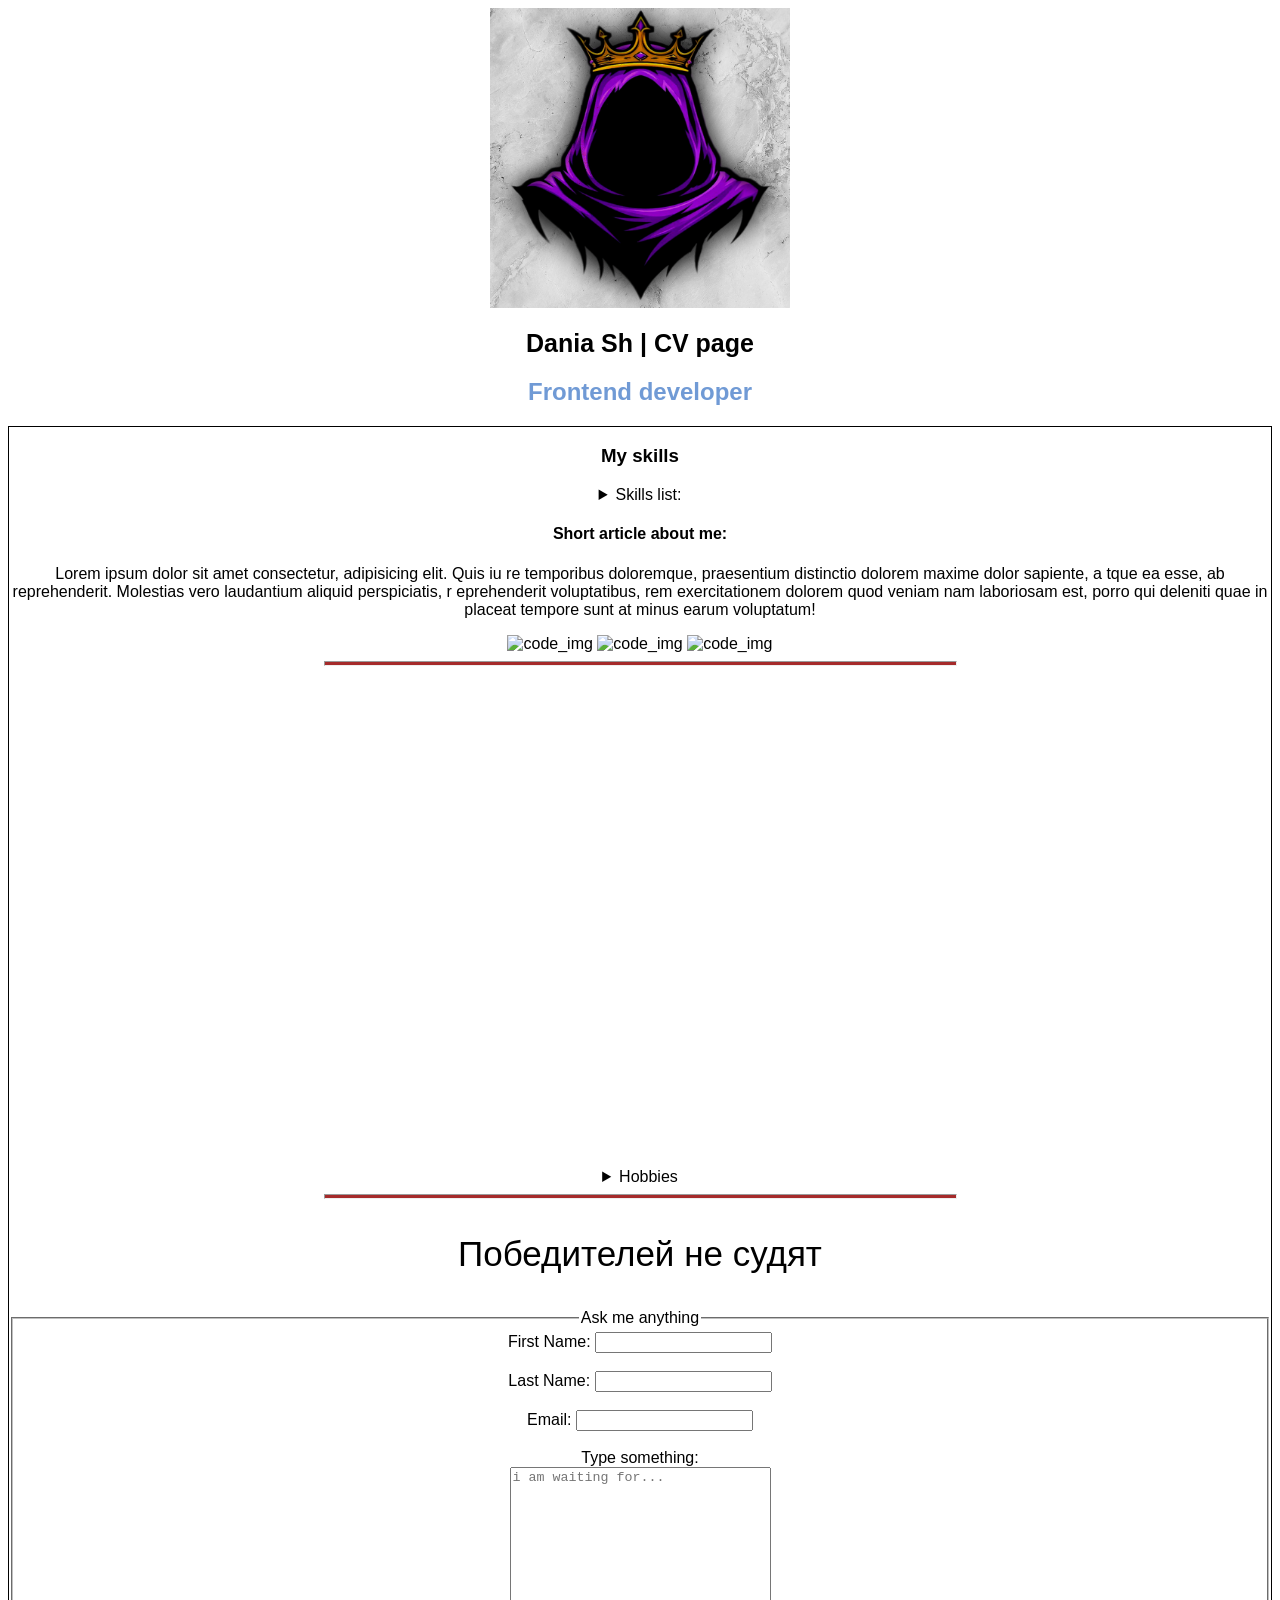
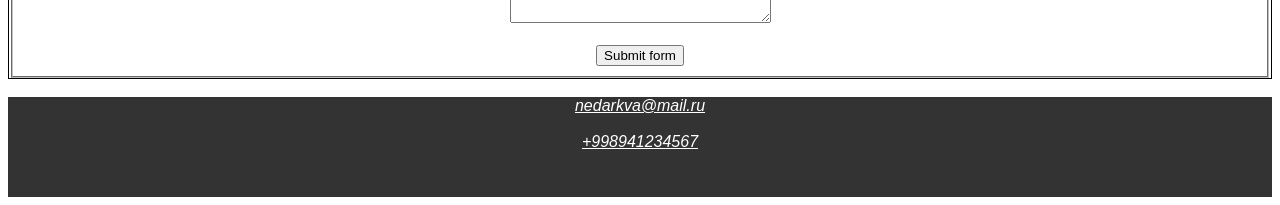
==== index.html @ 203fe05e "refactor" ====
<!DOCTYPE html>
<html lang="en">
  <head>
    <meta charset="UTF-8" />
    <meta http-equiv="X-UA-Compatible" content="IE=edge" />
    <meta name="viewport" content="width=device-width, initial-scale=1.0" />
    <link rel="stylesheet" href="styles.css" />
    <title>My CV page</title>
  </head>
  <body>
    <header class="header">
      <img src="xxxx.png" alt="avatar" class="avatar" />
      <h1 class="header__title">Dania Sh | CV page</h1>
      <h2 class="header__subtitle">Frontend developer</h2>
    </header>
    <main>
      <section class="skills">
        <h3>My skills</h3>
        <details>
          <summary>Skills list:</summary>
          <ul>
            <li>1. JavaScript</li>
            <li>2. HTML</li>
            <li>3. CSS</li>
            <li>3. React</li>
            <li>3. Typescript</li>
          </ul>
        </details>
      </section>
      <article class="article">
        <h4>Short article about me:</h4>
        <p class="article__content">
          Lorem ipsum dolor sit amet consectetur, adipisicing elit. Quis iu re
          temporibus doloremque, praesentium distinctio dolorem maxime dolor
          sapiente, a tque ea esse, ab reprehenderit. Molestias vero laudantium
          aliquid perspiciatis, r eprehenderit voluptatibus, rem exercitationem
          dolorem quod veniam nam laboriosam est, porro qui deleniti quae in
          placeat tempore sunt at minus earum voluptatum!
        </p>
      </article>
      <section class="gallery">
        <img
          src="https://placehold.co/250x250"
          alt="code_img"
          class="galarry-img"
        />
        <img
          src="https://placehold.co/250x250"
          alt="code_img"
          class="galarry-img"
        />
        <img
          src="https://placehold.co/250x250"
          alt="code_img"
          class="galarry-img"
        />
      </section>
      <hr class="separator" />
      <section class="videos">
        <iframe
          class="my-video"
          src="https://www.youtube.com/embed/bxl_qi72tMU"
          title="HTML для начинающих за 33 минуты"
          allow="accelerometer; autoplay; clipboard-write; encrypted-media; gyroscope; picture-in-picture; web-share"
          allowfullscreen
        ></iframe>
      </section>
      <section class="hobbies">
        <details>
          <summary>Hobbies</summary>
          <ol>
            <li>Gaming</li>
            <li>Video editing</li>
            <li>Draw</li>
          </ol>
        </details>
      </section>
      <hr class="separator" />
      <!-- <section class="education">
        <table class="education__table">
          <thead>
            <tr>
              <th>School / University</th>
              <th>Profession</th>
              <th>Year</th>
            </tr>
          </thead>
          <tbody>
            <tr>
              <td>IT shool 1</td>
              <td>Angular Developer</td>
              <td>2019</td>
            </tr>
            <tr>
              <td>IT shool 2</td>
              <td>React Developer</td>
              <td>2020</td>
            </tr>
          </tbody>
        </table>
      </section> -->
      <section class="quote">
        <blockquote>Победителей не судят</blockquote>
      </section>
      <section class="interaction">
        <form
          action="https://ya.ru"
          class="form"
          method="get"
          target="_blank"
        >
          <fieldset>
            <legend>Ask me anything</legend>
            <label for="firstNameID">First Name: </label>
            <input type="text" id="firstNameID" name="fistName" />
            <br /><br />
            <label for="lastNameID">Last Name: </label>
            <input type="text" id="lastNameID" name="lastName" />
            <br /><br />
            <label for="emailID">Email: </label>
            <input type="email" id="emailID" name="email" />
            <br /><br />
            <label for="descID">Type something: </label>
            <br />
            <textarea
              id="descID"
              cols="30"
              rows="10"
              name="description"
              placeholder="i am waiting for..."
            ></textarea>
            <br /><br />
            <input type="submit" value="Submit form" />
          </fieldset>
        </form>
      </section>
    </main>
    <br />
    <footer>
      <address class="address">
        <a href="mailto:nedarkva@mail.ru">nedarkva@mail.ru</a>
        <br /><br />
        <a href="tel:+998941234567">+998941234567</a>
      </address>
    </footer>
  </body>
</html>
---- styles.css ----
body {
font-family: 'Segoe UI', Tahoma, Geneva, V
erdana, sans-serif;
}
.header {
/* border-width: 1px;
border-style: solid;
border-color: black; */
/* border: 1px solid black; */
text-align: center;
}
.avatar {
width: 300px;
height: 300px;
}
.header__title {
font-size: 25px;
}
.header__subtitle {
color: rgba(90, 138, 206, 0.867);
}
main {
border: 1px solid black;
text-align: center;
}
.skills ul {
list-style: none;
}
.gallery-img {
width: 250px;
}
.separator {
width: 50%;
height: 3px;
background-color: brown;
}
.my-video {
width: 800px;
height: 490px;
border: none;
}
.education {
background-color: rgb(204, 231, 244);
}
.education__table {
border: 1px solid black;
border-collapse: collapse;
width: 100%;
}
.education__table th,
.education__table td
{
border: 1px solid black;
}
.quote {
font-size: 35px;
}
footer {
height: 100px;
text-align: center;
background-color: rgb(51, 51, 51);
}
footer a {
color: white;
}
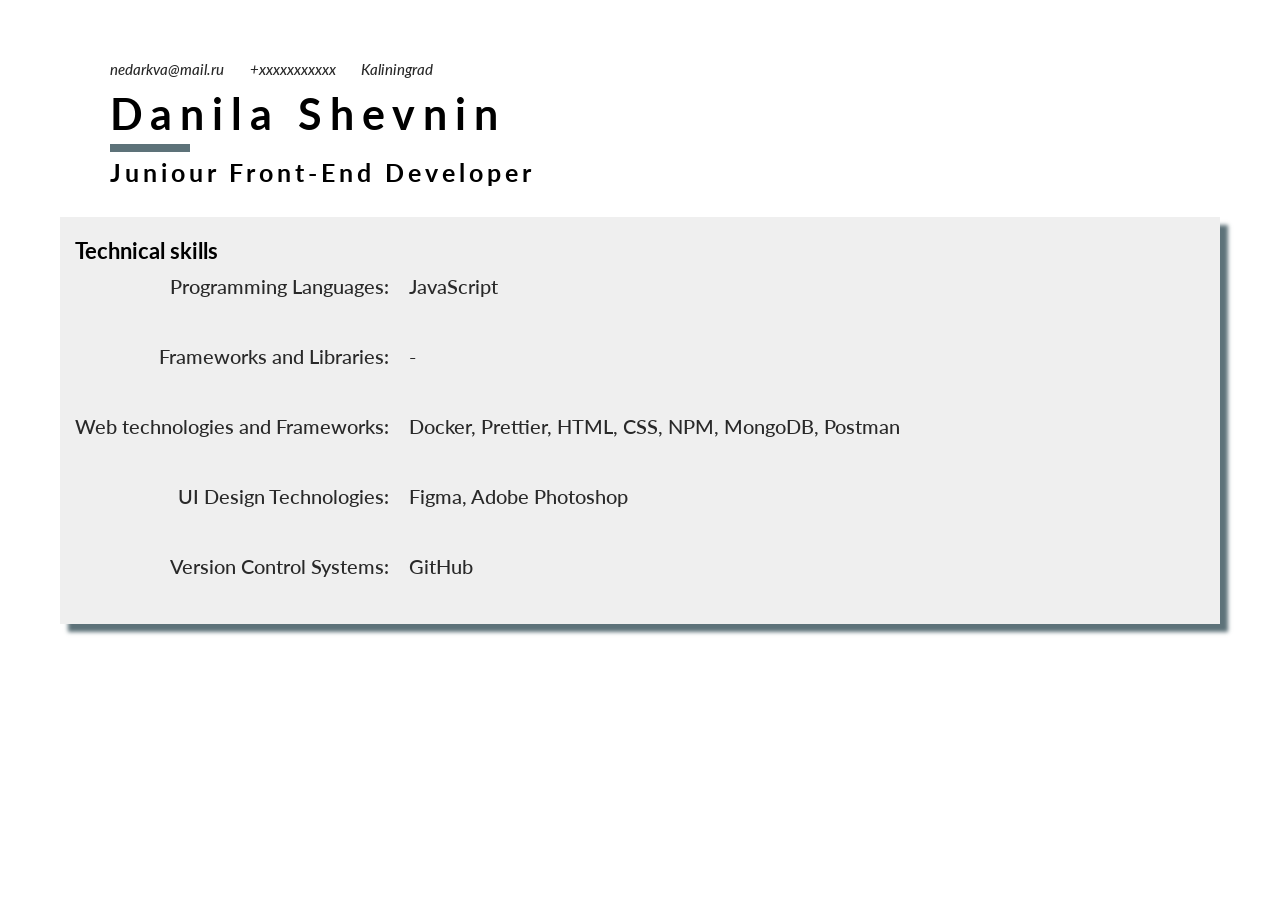
==== commit ec5a38c9: "reworking CV I started reworking my CV and implemented skills section." ====
--- a/index.html
+++ b/index.html
@@ -4,144 +4,91 @@
     <meta charset="UTF-8" />
     <meta http-equiv="X-UA-Compatible" content="IE=edge" />
     <meta name="viewport" content="width=device-width, initial-scale=1.0" />
-    <link rel="stylesheet" href="styles.css" />
-    <title>My CV page</title>
+    <link rel="preconnect" href="https://fonts.googleapis.com" />
+    <link rel="preconnect" href="https://fonts.gstatic.com" crossorigin />
+    <link
+      href="https://fonts.googleapis.com/css2?family=Lato:wght@100;400;700;900&display=swap"
+      rel="stylesheet"
+    />
+    <link rel="stylesheet" href="index.css" />
+    <link rel="icon" href="assets/favicon.png" type="image/png" />
+    <title>Danila Shevnin | CV page</title>
   </head>
+
   <body>
-    <header class="header">
-      <img src="xxxx.png" alt="avatar" class="avatar" />
-      <h1 class="header__title">Dania Sh | CV page</h1>
-      <h2 class="header__subtitle">Frontend developer</h2>
+    <header class="header" aria-label="header">
+      <div class="container">
+        <address class="header__contacts">
+          <a href="mailto:nedarkva@mail.ru" class="header__contacts-link"
+            >nedarkva@mail.ru</a
+          >
+          <a href="tel:#" class="header__contacts-link"
+            >+xxxxxxxxxxx</a
+          >
+          <a
+            href="https://en.wikipedia.org/wiki/Kaliningrad"
+            class="header__contacts-link"
+            >Kaliningrad</a
+          >
+        </address>
+        <div class="header__wrapper">
+          <h1 class="header__hero">Danila Shevnin</h1>
+          <hr class="line">
+          <h2 class="header__desc" aria-label="hero description">
+            Juniour Front-End Developer
+          </h2>
+        </div>
+      </div>
     </header>
     <main>
-      <section class="skills">
-        <h3>My skills</h3>
-        <details>
-          <summary>Skills list:</summary>
-          <ul>
-            <li>1. JavaScript</li>
-            <li>2. HTML</li>
-            <li>3. CSS</li>
-            <li>3. React</li>
-            <li>3. Typescript</li>
-          </ul>
-        </details>
-      </section>
-      <article class="article">
-        <h4>Short article about me:</h4>
-        <p class="article__content">
-          Lorem ipsum dolor sit amet consectetur, adipisicing elit. Quis iu re
-          temporibus doloremque, praesentium distinctio dolorem maxime dolor
-          sapiente, a tque ea esse, ab reprehenderit. Molestias vero laudantium
-          aliquid perspiciatis, r eprehenderit voluptatibus, rem exercitationem
-          dolorem quod veniam nam laboriosam est, porro qui deleniti quae in
-          placeat tempore sunt at minus earum voluptatum!
-        </p>
-      </article>
-      <section class="gallery">
-        <img
-          src="https://placehold.co/250x250"
-          alt="code_img"
-          class="galarry-img"
-        />
-        <img
-          src="https://placehold.co/250x250"
-          alt="code_img"
-          class="galarry-img"
-        />
-        <img
-          src="https://placehold.co/250x250"
-          alt="code_img"
-          class="galarry-img"
-        />
-      </section>
-      <hr class="separator" />
-      <section class="videos">
-        <iframe
-          class="my-video"
-          src="https://www.youtube.com/embed/bxl_qi72tMU"
-          title="HTML для начинающих за 33 минуты"
-          allow="accelerometer; autoplay; clipboard-write; encrypted-media; gyroscope; picture-in-picture; web-share"
-          allowfullscreen
-        ></iframe>
-      </section>
-      <section class="hobbies">
-        <details>
-          <summary>Hobbies</summary>
-          <ol>
-            <li>Gaming</li>
-            <li>Video editing</li>
-            <li>Draw</li>
-          </ol>
-        </details>
-      </section>
-      <hr class="separator" />
-      <!-- <section class="education">
-        <table class="education__table">
-          <thead>
-            <tr>
-              <th>School / University</th>
-              <th>Profession</th>
-              <th>Year</th>
-            </tr>
-          </thead>
-          <tbody>
-            <tr>
-              <td>IT shool 1</td>
-              <td>Angular Developer</td>
-              <td>2019</td>
-            </tr>
-            <tr>
-              <td>IT shool 2</td>
-              <td>React Developer</td>
-              <td>2020</td>
-            </tr>
-          </tbody>
-        </table>
-      </section> -->
-      <section class="quote">
-        <blockquote>Победителей не судят</blockquote>
-      </section>
-      <section class="interaction">
-        <form
-          action="https://ya.ru"
-          class="form"
-          method="get"
-          target="_blank"
-        >
-          <fieldset>
-            <legend>Ask me anything</legend>
-            <label for="firstNameID">First Name: </label>
-            <input type="text" id="firstNameID" name="fistName" />
-            <br /><br />
-            <label for="lastNameID">Last Name: </label>
-            <input type="text" id="lastNameID" name="lastName" />
-            <br /><br />
-            <label for="emailID">Email: </label>
-            <input type="email" id="emailID" name="email" />
-            <br /><br />
-            <label for="descID">Type something: </label>
-            <br />
-            <textarea
-              id="descID"
-              cols="30"
-              rows="10"
-              name="description"
-              placeholder="i am waiting for..."
-            ></textarea>
-            <br /><br />
-            <input type="submit" value="Submit form" />
-          </fieldset>
-        </form>
+      <section class="skills" aria-label="skills section">
+        <div class="container">
+          <h3 class="skills__title">Technical skills</h3>
+          <div class="skills__wrapper">
+            <div class="skills__content">
+              <ul class="skills__list" aria-label="technical skills list">
+                <li class="skills__list-item">
+                  <p class="skills__list-p">Programming Languages:</p>
+                </li>
+                <li class="skills__list-item">
+                  <p class="skills__list-p">Frameworks and Libraries:</p>
+                </li>
+                <li class="skills__list-item">
+                  <p class="skills__list-p">Web technologies and Frameworks:</p>
+                </li>
+                <li class="skills__list-item">
+                  <p class="skills__list-p">UI Design Technologies:</p>
+                </li>
+                <li class="skills__list-item">
+                  <p class="skills__list-p">Version Control Systems:</p>
+                </li>
+              </ul>
+            </div>
+            <div class="skills__content-desc">
+              <ul class="skills__list skills__list-start" aria-label="technical skills list">
+                <li class="skills__list-item">
+                  <p class="skills__list-p">JavaScript</p>
+                </li>
+                <li class="skills__list-item">
+                  <p class="skills__list-p">-</p>
+                </li>
+                <li class="skills__list-item">
+                  <p class="skills__list-p">
+                    Docker, Prettier, HTML, CSS, NPM, MongoDB, Postman
+                  </p>
+                </li>
+                <li class="skills__list-item">
+                  <p class="skills__list-p">Figma, Adobe Photoshop</p>
+                </li>
+                <li class="skills__list-item">
+                  <p class="skills__list-p">GitHub</p>
+                </li>
+              </ul>
+            </div>
+          </div>
+        </div>
       </section>
     </main>
-    <br />
-    <footer>
-      <address class="address">
-        <a href="mailto:nedarkva@mail.ru">nedarkva@mail.ru</a>
-        <br /><br />
-        <a href="tel:+998941234567">+998941234567</a>
-      </address>
-    </footer>
   </body>
 </html>
+
--- a/index.css
+++ b/index.css
@@ -0,0 +1,4 @@
+@import url(styles/variables.css);
+@import url(styles/basic.css);
+@import url(styles/header.css);
+@import url(styles/hero.css);
